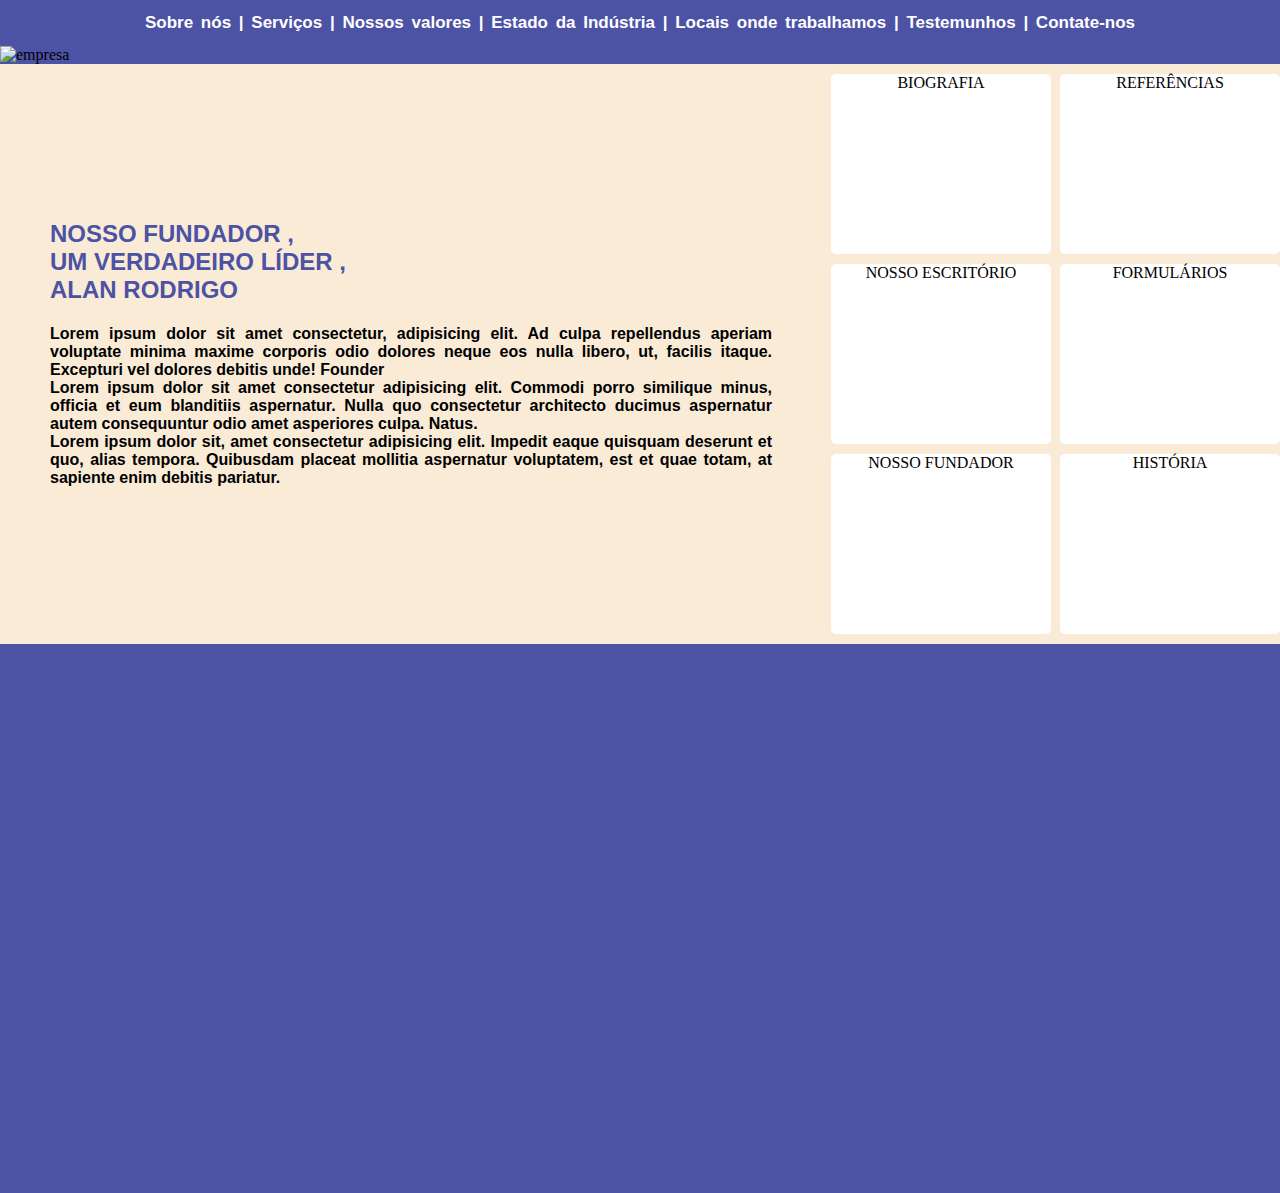
==== index.html @ 8c0fe24d "Add files via upload" ====
<!DOCTYPE html>
<html lang="pt-br">

<head>
  <meta charset="UTF-8">
  <meta http-equiv="X-UA-Compatible" content="IE=edge">
  <meta name="viewport" content="width=device-width, initial-scale=1.0">
  <link rel="stylesheet" href="prova.css">
  <title>Prova</title>
</head>

<body class="container">

  <section class="Cabecalho">
    <div id="cab2">Sobre nós | Serviços | Nossos valores | Estado da Indústria | Locais onde trabalhamos | Testemunhos | Contate-nos
    </div>
  </section>

  <header>
    <img class="empresa" src="https://st4.depositphotos.com/5586578/26307/i/600/depositphotos_263078038-stock-photo-individual-business-consulting-corporate-meeting.jpg" alt="empresa">
  </header>

  <main class="pt2">

    <div class="texto">

      <h2 id="t01">NOSSO FUNDADOR
        , <br> UM VERDADEIRO LÍDER
        , <br> ALAN RODRIGO</h2>
      <h4 id="t02">Lorem ipsum dolor sit amet consectetur, adipisicing elit. Ad culpa repellendus aperiam voluptate minima maxime corporis odio dolores neque eos nulla libero, ut, facilis itaque. Excepturi vel dolores debitis unde!
        Founder <br> Lorem ipsum dolor sit amet consectetur adipisicing elit. Commodi porro similique minus, officia et eum blanditiis aspernatur. Nulla quo consectetur architecto ducimus aspernatur autem consequuntur odio amet asperiores culpa. Natus.<br> Lorem ipsum dolor sit, amet consectetur adipisicing elit. Impedit eaque quisquam deserunt et quo, alias tempora. Quibusdam placeat mollitia aspernatur voluptatem, est et quae totam, at sapiente enim debitis pariatur. </h4>

    </div>


    <section class="imagens1">

      <div class="card">
        BIOGRAFIA
      </div>

      <div class="card">
        NOSSO ESCRITÓRIO
      </div>

      <div class="card">
        NOSSO FUNDADOR
      </div>
    </section>

    <section class="imagens2">
      <div class="card">
        REFERÊNCIAS
      </div>

      <div class="card">
        FORMULÁRIOS
      </div>

      <div class="card">
        HISTÓRIA
      </div>
    </section>

  </main>


</body>

</html>
---- prova.css ----
body {
    background-color: #4c52a4;
    margin: 0%;
    height: 1180px;
  }
  
  
  div#cab2 {
    display: flex;
    color: #fff;
    text-align: center;
    justify-content: center;
    font-size: 17px;
    font-family: Arial, Helvetica, sans-serif;
    font-weight: bold;
    margin: 13px;
    word-spacing: 3px;
  }
  
  main.pt2 {
    display: flex;
    align-items: center;
    justify-content: center;
    margin-right: 15%;
    margin-left: 15%;
  }
  
  main.pt2 {
    width: 100%;
    height: auto;
    background-color: antiquewhite;
    margin: 0%;
  
  }
  
  .texto {
    display: inline-block;
    text-align: justify;
    margin: 50px;
  }
  
  #t01 {
    color: #4c52a4;
    font-family: Arial, Helvetica, sans-serif;
  
  }
  
  #t02 {
    font-family: Arial, Helvetica, sans-serif;
  
  }
  
  
  
  .card {
  
    width: 220px;
    height: 180px;
    background-color: #fff;
    border-radius: 5px;
    margin-top: 10px;
    margin-left: 9px;
    margin-bottom: 10px;
    flex-direction: column;
    justify-content: center;
    align-items: center;
    text-align: center;
  
  }

  .empresa {
    display: block;
    margin: 0 auto;
  }

  .empresa {
    width: 100%;
    height: auto;
    object-fit: cover;
    padding: 0;
  }

  html, body {
    margin: 0;
    padding: 0;
  }
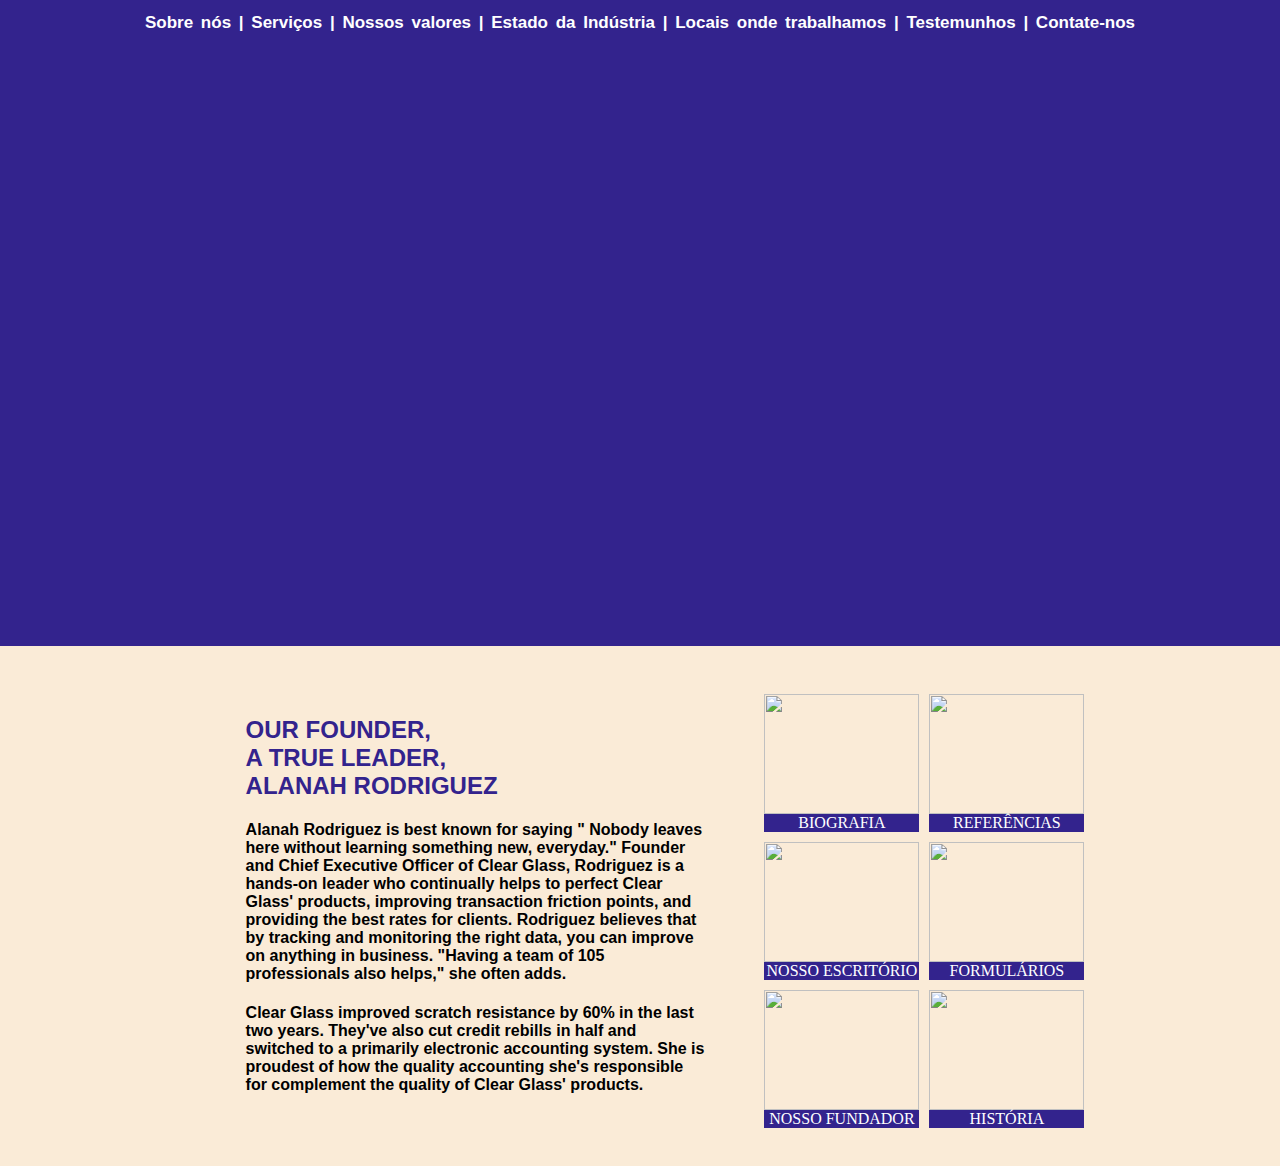
==== commit 83ae427c: "Add files via upload" ====
--- a/index.html
+++ b/index.html
@@ -5,7 +5,7 @@
   <meta charset="UTF-8">
   <meta http-equiv="X-UA-Compatible" content="IE=edge">
   <meta name="viewport" content="width=device-width, initial-scale=1.0">
-  <link rel="stylesheet" href="prova.css">
+  <link rel="stylesheet" href="index.css">
   <title>Prova</title>
 </head>
 
@@ -16,49 +16,63 @@
     </div>
   </section>
 
-  <header>
-    <img class="empresa" src="https://st4.depositphotos.com/5586578/26307/i/600/depositphotos_263078038-stock-photo-individual-business-consulting-corporate-meeting.jpg" alt="empresa">
+  <header class="empresa">
   </header>
 
   <main class="pt2">
 
     <div class="texto">
 
-      <h2 id="t01">NOSSO FUNDADOR
-        , <br> UM VERDADEIRO LÍDER
-        , <br> ALAN RODRIGO</h2>
-      <h4 id="t02">Lorem ipsum dolor sit amet consectetur, adipisicing elit. Ad culpa repellendus aperiam voluptate minima maxime corporis odio dolores neque eos nulla libero, ut, facilis itaque. Excepturi vel dolores debitis unde!
-        Founder <br> Lorem ipsum dolor sit amet consectetur adipisicing elit. Commodi porro similique minus, officia et eum blanditiis aspernatur. Nulla quo consectetur architecto ducimus aspernatur autem consequuntur odio amet asperiores culpa. Natus.<br> Lorem ipsum dolor sit, amet consectetur adipisicing elit. Impedit eaque quisquam deserunt et quo, alias tempora. Quibusdam placeat mollitia aspernatur voluptatem, est et quae totam, at sapiente enim debitis pariatur. </h4>
+      <h2 id="t01">OUR FOUNDER, <br> A TRUE LEADER, <br> ALANAH RODRIGUEZ</h2>
+      <h4 id="t02">Alanah Rodriguez is best known for saying " Nobody leaves <br> here without learning something new,
+        everyday."
+        Founder <br> and Chief Executive Officer of Clear Glass, Rodriguez is a <br> hands-on leader who continually
+        helps to
+        perfect Clear <br> Glass' products, improving transaction friction points, and <br> providing the best rates for
+        clients.
+        Rodriguez believes that <br> by tracking and monitoring the right data, you can improve <br> on anything in
+        business.
+        "Having a team of 105 <br> professionals also helps," she often adds.</h4>
+
+      <h4 id="t02">Clear Glass improved scratch resistance by 60% in the last <br> two years. They've also cut credit
+        rebills
+        in
+        half
+        and <br> switched to a primarily electronic accounting system. She is <br> proudest of how the quality
+        accounting she's
+        responsible <br> for complement the quality of Clear Glass' products.</h4>
+
+
 
     </div>
 
 
-    <section class="imagens1">
+    <section class="infos-img">
 
-      <div class="card">
-        BIOGRAFIA
+      <div class="card"><img src="" alt="">
+        <div class="p">BIOGRAFIA</div>
       </div>
 
-      <div class="card">
-        NOSSO ESCRITÓRIO
+      <div class="card"><img src="" alt="">
+        <div class="p">NOSSO ESCRITÓRIO</div>
       </div>
 
-      <div class="card">
-        NOSSO FUNDADOR
+      <div class="card"><img src="" alt="">
+        <div class="p">NOSSO FUNDADOR</div>
       </div>
     </section>
 
     <section class="imagens2">
-      <div class="card">
-        REFERÊNCIAS
+      <div class="card"><img src="" alt="">
+        <div class="p">REFERÊNCIAS</div>
       </div>
 
-      <div class="card">
-        FORMULÁRIOS
+      <div class="card"><img src="" alt="">
+        <div class="p">FORMULÁRIOS</div>
       </div>
 
-      <div class="card">
-        HISTÓRIA
+      <div class="card"><img src="" alt="">
+        <div class="p">HISTÓRIA</div>
       </div>
     </section>
 
--- a/index.css
+++ b/index.css
@@ -0,0 +1,91 @@
+body {
+  background-color: #33238d;
+  margin: 0%;
+  height: 1100px;
+}
+
+
+div#cab2 {
+  display: flex;
+  text-align: center;
+  justify-content: center;
+  font-size: 17px;
+  font-family: Arial, Helvetica, sans-serif;
+  font-weight: bold;
+  margin: 13px;
+  word-spacing: 3px;
+  color: rgb(255, 255, 255);
+}
+
+.empresa {
+  background-image: url(https://st4.depositphotos.com/5586578/26307/i/600/depositphotos_263078038-stock-photo-individual-business-consulting-corporate-meeting.jpg);
+  margin: 0%;
+  width: 100%;
+  height: 500px;
+  background-repeat: no-repeat;
+  background-size: cover;
+  background-position: center center;
+  
+
+}
+
+main.pt2 {
+  display: flex;
+  align-items: center;
+  justify-content: center;
+  
+  
+}
+
+main.pt2 {
+  width: 100%;
+  height: auto;
+  background-color: antiquewhite;
+  margin-top: 100px;
+
+}
+
+.texto {
+  display: inline-block;
+  margin: 50px;
+}
+
+#t01 {
+  color: #33238d;
+  font-family: Arial, Helvetica, sans-serif;
+
+}
+
+#t02 {
+  font-family: Arial, Helvetica, sans-serif;
+
+}
+
+
+
+
+.p {
+  text-align: center;
+  color: white;
+  width: 155px;
+  background-color: #33238d;
+  margin: auto;
+}
+
+img {
+  width: 155px;
+  height: 120px;
+  margin-top: 10px;
+
+}
+
+.infos-img {
+  margin: 10px;
+
+}
+
+.card {
+  display: flex;
+  flex-direction: column;
+
+}